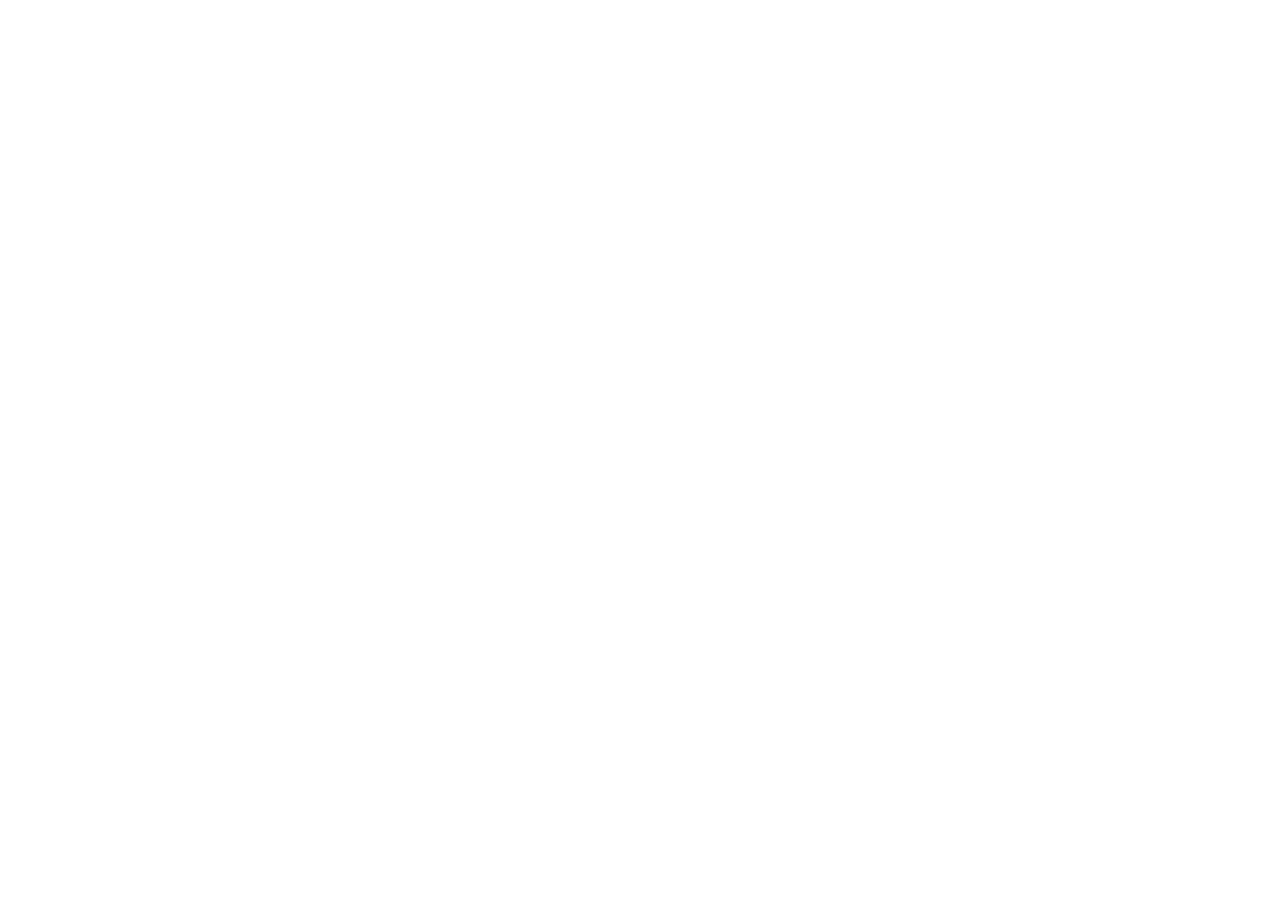
==== index.html @ 69d8c2f5 "Create index.html" ====
<!DOCTYPE html>
<html lang="en">
<head>
    <meta charset="UTF-8">
    <meta name="viewport" content="width=device-width, initial-scale=1.0">
    <title>E.E.T N°2 "Independencia"</title>
</head>
<body>
    
</body>
</html>
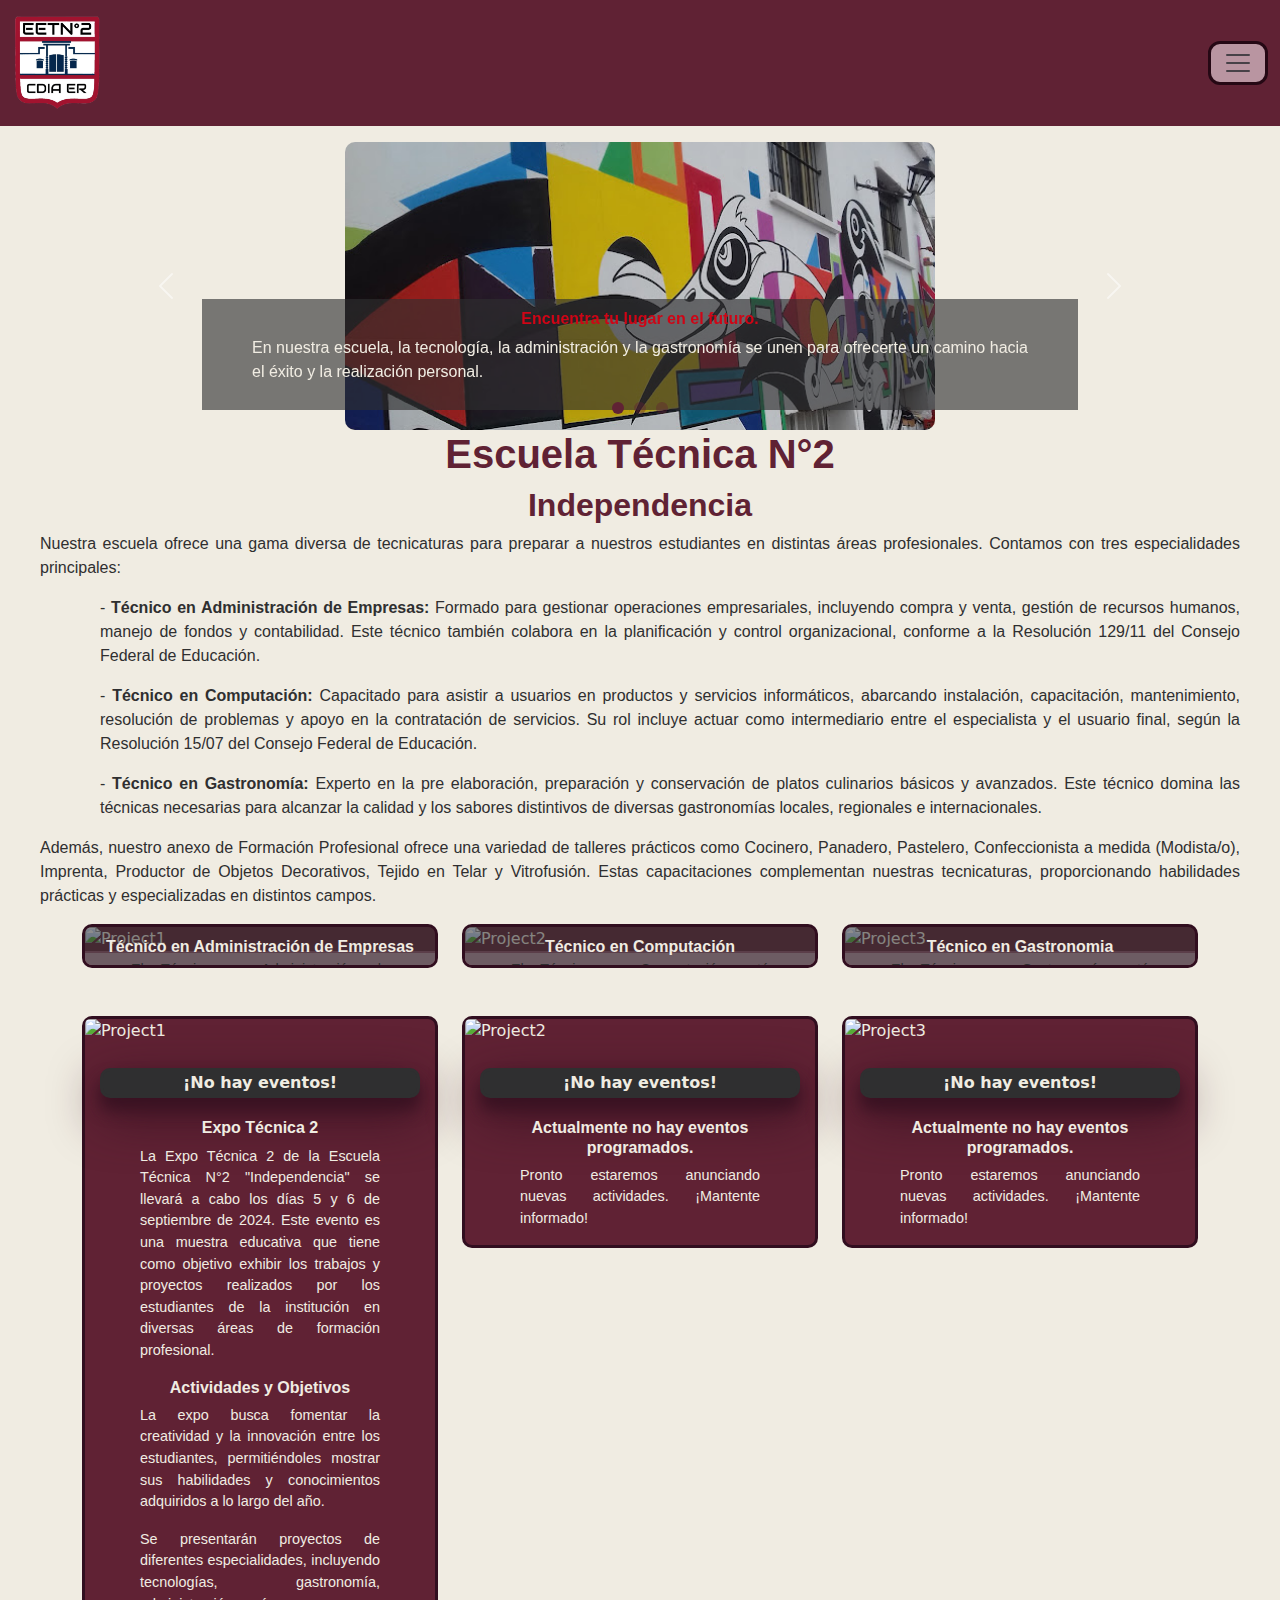
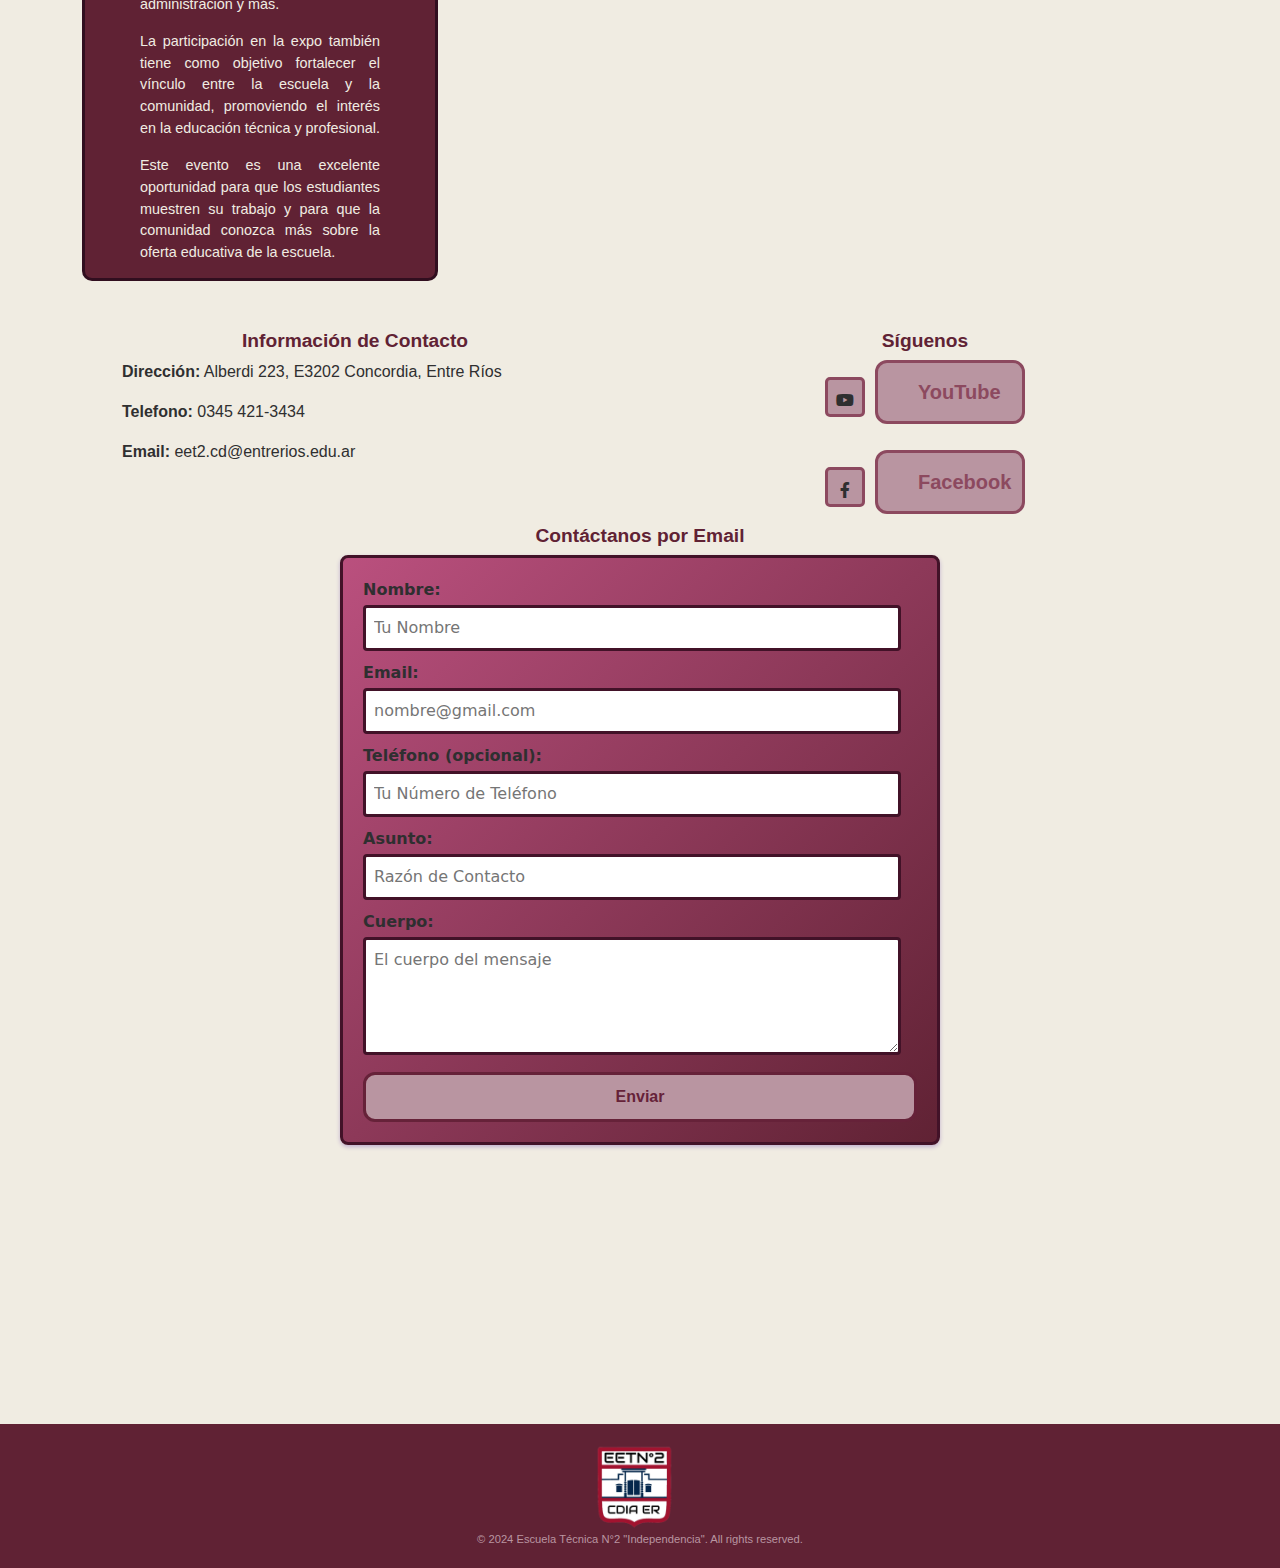
==== commit 24f9fdfa: "Update and rename Index.html to index.html" ====
--- a/index.html
+++ b/index.html
@@ -1,11 +1,258 @@
-<!DOCTYPE html>
-<html lang="en">
-<head>
-    <meta charset="UTF-8">
-    <meta name="viewport" content="width=device-width, initial-scale=1.0">
-    <title>E.E.T N°2 "Independencia"</title>
-</head>
-<body>
-    
-</body>
-</html>
+<!DOCTYPE html>
+<html lang="en">
+<head>
+    <meta charset="UTF-8">
+    <meta name="viewport" content="width=device-width, initial-scale=1.0">
+    <title>E.E.T N°2 "Independencia"</title>
+
+    <link href="https://cdn.jsdelivr.net/npm/bootstrap@5.3.3/dist/css/bootstrap.min.css" rel="stylesheet"
+        integrity="sha384-QWTKZyjpPEjISv5WaRU9OFeRpok6YctnYmDr5pNlyT2bRjXh0JMhjY6hW+ALEwIH" crossorigin="anonymous">
+    <link href="https://cdnjs.cloudflare.com/ajax/libs/font-awesome/5.15.3/css/all.min.css" rel="stylesheet">
+    <link rel="stylesheet" href="./styles.css">
+
+    <link rel="shortcut icon" href="img/icon-school.png">
+    <link rel="icon" href="img/icon-school.png">
+</head>
+
+<body>
+    <header>
+        <nav class="navbar mb-3" data-mdb-sidenav-init class="sidenav" data-mdb-right="true">
+            <div class="container-fluid position-relative">
+                <img src="img/icon-school.png" alt="EET2" class="navbar-brand">
+    
+                <button class="navbar-toggler" type="button" data-bs-toggle="collapse" data-bs-target="#menuitem"
+                    aria-controls="menuitem" aria-expanded="false" aria-label="Toggle navigation">
+                    <span class="navbar-toggler-icon"></span>
+                </button>
+    
+                <div class="collapse position-absolute w-100 mt-3" id="menuitem" style="top: 100%; left: 0;">
+                    <div class="collapsed-content">
+                        <button class="btn btn-primary mb-2 bttnz" data-section="abt">Acerca de</button>
+                        <button class="btn btn-primary mb-2 bttnz" data-section="tecn">Tecnicaturas</button>
+                        <button class="btn btn-primary mb-2 bttnz" data-section="evnts">Eventos</button>
+                        <button class="btn btn-primary mb-2 bttnz" data-section="cntc">Contactos</button>
+                    </div>
+                </div>
+            </div>
+        </nav>
+    </header>    
+
+    <div class="container">
+        <div id="carslpics" class="carousel slide" data-ride="carousel">
+            <ol class="carousel-indicators">
+                <li data-target="#carslpics" data-slide-to="0" class="active"></li>
+                <li data-target="#carslpics" data-slide-to="1"></li>
+                <li data-target="#carslpics" data-slide-to="2"></li>
+            </ol>
+    
+            <div class="carousel-inner">
+                <div class="carousel-item active">
+                    <img class="d-block w-100" src="./img/esc-design1.png" alt="First slide">
+                    <div class="carousel-caption">
+                        <h5 class="carsltitle">Encuentra tu lugar en el futuro.</h5>
+                        <p class="carsltxt">En nuestra escuela, la tecnología, la administración y la gastronomía se unen para ofrecerte un camino hacia el éxito y la realización personal.</p>
+                    </div>
+                </div>
+                <div class="carousel-item">
+                    <img class="d-block w-100" src="./img/esc-design2.png" alt="Second slide">
+                    <div class="carousel-caption">
+                        <h5 class="carsltitle">Encuentra tu lugar en el futuro.</h5>
+                        <p class="carsltxt">En nuestra escuela, la tecnología, la administración y la gastronomía se unen para ofrecerte un camino hacia el éxito y la realización personal.</p>
+                    </div>
+                </div>
+                <div class="carousel-item">
+                    <img class="d-block w-100" src="./img/esc-design3.png" alt="Third slide">
+                    <div class="carousel-caption">
+                        <h5 class="carsltitle">Encuentra tu lugar en el futuro.</h5>
+                        <p class="carsltxt">En nuestra escuela, la tecnología, la administración y la gastronomía se unen para ofrecerte un camino hacia el éxito y la realización personal.</p>
+                    </div>
+                </div>
+            </div>
+    
+            <a class="carousel-control-prev" href="#carslpics" role="button" data-slide="prev">
+                <span class="carousel-control-prev-icon" aria-hidden="true"></span>
+            </a>
+            <a class="carousel-control-next" href="#carslpics" role="button" data-slide="next">
+                <span class="carousel-control-next-icon" aria-hidden="true"></span>
+            </a>
+        </div>
+    </div>    
+
+    <section id="abt">
+        <h1>Escuela Técnica N°2</h1>
+        <h2>Independencia</h2>
+        <p>Nuestra escuela ofrece una gama diversa de tecnicaturas para preparar a nuestros estudiantes en distintas áreas profesionales. Contamos con tres especialidades principales:</p>
+        <p class="specl">- <strong>Técnico en Administración de Empresas:</strong> Formado para gestionar operaciones empresariales, incluyendo compra y venta, gestión de recursos humanos, manejo de fondos y contabilidad. Este técnico también colabora en la planificación y control organizacional, conforme a la Resolución 129/11 del Consejo Federal de Educación.</p>            
+        <p class="specl">- <strong>Técnico en Computación:</strong> Capacitado para asistir a usuarios en productos y servicios informáticos, abarcando instalación, capacitación, mantenimiento, resolución de problemas y apoyo en la contratación de servicios. Su rol incluye actuar como intermediario entre el especialista y el usuario final, según la Resolución 15/07 del Consejo Federal de Educación.</p>    
+        <p class="specl">- <strong>Técnico en Gastronomía:</strong> Experto en la pre elaboración, preparación y conservación de platos culinarios básicos y avanzados. Este técnico domina las técnicas necesarias para alcanzar la calidad y los sabores distintivos de diversas gastronomías locales, regionales e internacionales.</p>
+        <p>Además, nuestro anexo de Formación Profesional ofrece una variedad de talleres prácticos como Cocinero, Panadero, Pastelero, Confeccionista a medida (Modista/o), Imprenta, Productor de Objetos Decorativos, Tejido en Telar y Vitrofusión. Estas capacitaciones complementan nuestras tecnicaturas, proporcionando habilidades prácticas y especializadas en distintos campos.</p>
+    </section>
+
+    <section id="tecn">
+        <div class="container">
+            <div class="row">
+                <div class="col-md-4">
+                    <div class="card custom-card mb-4">
+                        <img src="./img/tecn-TAE.png" class="card-img-top" alt="Project1">
+                        <div class="card-title-overlay">
+                            <h5 class="card-title">Técnico en Administración de Empresas</h5>
+                        </div>
+                        <div class="card-body">
+                            <p class="card-text">El Técnico en Administración de Empresas está capacitado para desarrollar tareas y tomar decisiones programadas en operaciones de compra y venta, gestión de recursos humanos, gestión de fondos y registro contable, colaborando en planificación y control organizacional, y desempeñando un papel clave en la gestión diaria de la empresa.</p>
+                            <a href="./tecAE.html" class="btn btn-primary crdbttnz">Más Información.</a>
+                        </div>
+                    </div>
+                </div>
+                <div class="col-md-4">
+                    <div class="card custom-card mb-4">
+                        <img src="./img/tecn-TC.jpg" class="card-img-top" alt="Project2">
+                        <div class="card-title-overlay">
+                            <h5 class="card-title">Técnico en Computación</h5>
+                        </div>
+                        <div class="card-body">
+                            <p class="card-text">El Técnico en Computación está capacitado para brindar servicios de instalación, capacitación, sistematización, mantenimiento primario y resolución de problemas informáticos, actuando como nexo entre el especialista y el usuario final, y desarrollando habilidades para asistir en la operatoria y contratación de productos o servicios informáticos.</p>
+                            <a href="./tecCO.html" class="btn btn-primary crdbttnz">Más Información.</a>
+                        </div>
+                    </div>
+                </div>
+                <div class="col-md-4">
+                    <div class="card custom-card mb-4">
+                        <img src="./img/tecn-TG.jpg" class="card-img-top" alt="Project3">
+                        <div class="card-title-overlay">
+                            <h5 class="card-title">Técnico en Gastronomia</h5>
+                        </div>
+                        <div class="card-body">
+                            <p class="card-text">El Técnico en Gastronomía está capacitado para desarrollar procesos de pre-elaboración, preparación y conservación de elaboraciones culinarias básicas y avanzadas, aplicando técnicas para conseguir la calidad y estructuras de sabor de gastronomías locales, regionales, nacionales e internacionales, y desempeñando un papel fundamental en la creación de experiencias gastronómicas excepcionales.</p>
+                            <a href="./tecGA.html" class="btn btn-primary crdbttnz">Más Información.</a>
+                        </div>
+                    </div>
+                </div>
+            </div>
+        </div>
+        <br>
+    </section>
+
+    <section id="evnts">
+        <div class="container">
+            <div class="row">
+                <div class="col-md-4">
+                    <div class="card mb-4">
+                        <img src="./img/evnt-expo.png" class="card-img-top" alt="Project1">
+                        <div class="card-body">
+                            <div class="countdown" data-end-time="" id="countdown1">¡No hay eventos!</div>
+                            <h5 class="card-title">Expo Técnica 2</h5>
+                                <p class="card-text">La Expo Técnica 2 de la Escuela Técnica N°2 "Independencia" se llevará a cabo los días 5 y 6 de septiembre de 2024. Este evento es una muestra educativa que tiene como objetivo exhibir los trabajos y proyectos realizados por los estudiantes de la institución en diversas áreas de formación profesional.</p>
+                            <h5 class="card-title">Actividades y Objetivos</h5>
+                                <p class="card-text">La expo busca fomentar la creatividad y la innovación entre los estudiantes, permitiéndoles mostrar sus habilidades y conocimientos adquiridos a lo largo del año.</p>
+                                <p class="card-text">Se presentarán proyectos de diferentes especialidades, incluyendo tecnologías, gastronomía, administración y más.</p>
+                                <p class="card-text">La participación en la expo también tiene como objetivo fortalecer el vínculo entre la escuela y la comunidad, promoviendo el interés en la educación técnica y profesional.</p>
+                                <p class="card-text">Este evento es una excelente oportunidad para que los estudiantes muestren su trabajo y para que la comunidad conozca más sobre la oferta educativa de la escuela.</p>
+                        </div>
+                    </div>
+                </div>
+                <div class="col-md-4">
+                    <div class="card mb-4">
+                        <img src="./img/evnt-none.png" class="card-img-top" alt="Project2">
+                        <div class="card-body">
+                            <div class="countdown" data-end-time="" id="countdown2">¡No hay eventos!</div>
+                            <h5 class="card-title">Actualmente no hay eventos programados. </h5>
+                            <p class="card-text">Pronto estaremos anunciando nuevas actividades. ¡Mantente informado!</p>
+                        </div>
+                    </div>
+                </div>
+                <div class="col-md-4">
+                    <div class="card mb-4">
+                        <img src="./img/evnt-none2.png" class="card-img-top" alt="Project3">
+                        <div class="card-body">
+                            <div class="countdown" data-end-time="" id="countdown3">¡No hay eventos!</div>
+                            <h5 class="card-title">Actualmente no hay eventos programados. </h5>
+                            <p class="card-text">Pronto estaremos anunciando nuevas actividades. ¡Mantente informado!</p>
+                        </div>
+                    </div>
+                </div>
+            </div>
+        </div>
+        <br>
+    </section>
+    
+    <section id="cntc">
+        <div class="container">
+            <div class="row">
+                <div class="col-md-6">
+                    <h4>Información de Contacto</h4>
+                    <p><b>Dirección:</b> Alberdi 223, E3202 Concordia, Entre Ríos</p>
+                    <p><b>Telefono:</b> 0345 421-3434</p>
+                    <p><b>Email:</b> eet2.cd@entrerios.edu.ar</p>
+                </div>
+
+                <div class="col-md-6 text-center">
+                    <h4>Síguenos</h4>
+                    <div class="d-flex flex-column align-items-center">
+                        <div class="d-flex align-items-center mb-3">
+                            <div class="icon-box">
+                                <i class="fab fa-youtube"></i>
+                            </div>
+                            <a href="https://youtube.com/@tecnican2independencia382?si=Id3htzcgvHBEQJHn"
+                                class="btn btn-primary social-btn cntcbttnz" target="_blank">
+                                YouTube
+                            </a>
+                        </div>
+                        <div class="d-flex align-items-center">
+                            <div class="icon-box">
+                                <i class="fab fa-facebook-f"></i>
+                            </div>
+                            <a href="https://www.facebook.com/p/Escuela-De-Educación-Técnica-2-Independencia-100064268132995/"
+                                class="btn btn-primary social-btn cntcbttnz" target="_blank">
+                                Facebook
+                            </a>
+                        </div>
+                    </div>
+                </div>
+            </div>
+        </div>
+        
+        <div class="wrapper">
+            <div class="content">
+                <h4>Contáctanos por Email</h4>
+                <form id="contactForm" action="#" method="POST">
+                    <label for="name">Nombre:</label>
+                    <input type="text" id="name" name="name" placeholder="Tu Nombre" pattern="^[a-zA-Z\s]{2,50}$"
+                        title="Por favor añada un nombre valido." required><br>
+        
+                    <label for="email">Email:</label>
+                    <input type="email" id="email" name="email" placeholder="nombre@gmail.com"
+                        pattern="[a-z0-9._%+-]+@gmail\.com$" title="Por favor añada un email valido" required><br>
+        
+                    <label for="phone">Teléfono (opcional):</label>
+                    <input type="text" id="phone" name="phone" placeholder="Tu Número de Teléfono" pattern="^\+?[0-9]{10,15}$"
+                        title="Por favor añada un número de teléfono valido."><br>
+        
+                    <label for="sbjct">Asunto:</label>
+                    <input type="text" id="sbjct" name="sbjct" placeholder="Razón de Contacto" pattern=".{2,100}"
+                        title="El mínimo de caracteres es de 2" required><br>
+        
+                    <label for="msg">Cuerpo:</label>
+                    <textarea id="msg" name="msg" rows="4" placeholder="El cuerpo del mensaje" minlength="50"
+                        title="El mínimo de caracteres es de 50" required></textarea><br>
+        
+                    <button type="submit" class="frmbttnz">Enviar</button>
+                </form>
+            </div>
+        </div>        
+    </section>
+
+    <footer>
+        <img src="img/icon-school.png" alt="Logo" id="logo">
+        <p>&copy; 2024 Escuela Técnica N°2 "Independencia". All rights reserved.</p>
+        <button onclick="topFunction()" id="back-to-top" title="Go to top">&uarr;</button>
+    </footer>
+</div>
+
+
+    <script src="script.js"></script>
+    <script src="https://code.jquery.com/jquery-3.5.1.slim.min.js"></script>
+    <script src="https://cdn.jsdelivr.net/npm/@popperjs/core@2.9.2/dist/umd/popper.min.js"></script>
+    <script src="https://stackpath.bootstrapcdn.com/bootstrap/4.5.2/js/bootstrap.min.js"></script>
+    <script src="https://cdn.jsdelivr.net/npm/bootstrap@5.3.3/dist/js/bootstrap.bundle.min.js"></script>
+</body>
+</html>
--- a/styles.css
+++ b/styles.css
@@ -0,0 +1,591 @@
+/* Header + NavBar Style */
+.container-fluid {
+    background-color: #602234;
+}
+
+.navbar-toggler {
+    background-color: #b995a1;
+    border: 3px solid #250814;
+    border-radius: 12px;
+    color: #602234;
+}
+
+.navbar-toggler:hover {
+    background-color: #f0c2df;
+    border: 3px solid #b995a1;
+    border-radius: 12px;
+    color: #b995a1;
+    box-shadow: 0 12px 16px 0 #250814, 0 17px 50px 0 #250814;
+    transition-duration: 0.4s;
+}
+
+.navbar {
+    z-index: 1000;
+    display: flex;
+    justify-content: space-between;
+    align-items: center;
+}
+
+header {
+    background-color: #602234;
+}
+
+.navbar-brand {
+    height: 110px;
+    width: auto;
+}
+
+.navbar-toggler {
+    position: relative;
+}
+
+.collapsed-content {
+    background-color: #602234;
+    padding: 10px;
+    margin-top: 0;
+    border: 3px solid #361025;
+    border-radius: 12px;
+    position: absolute;
+    top: 100%;
+    right: 0;
+    width: 550px;
+    height: auto;
+    box-shadow: 0 12px 16px rgba(0, 0, 0, 0.2);
+    text-align: center;
+}
+
+.collapsed-content .btn {
+    display: block;
+    width: 80%; 
+    margin: 10px auto;
+}
+
+@media (max-width: 768px) {
+    .collapsed-content {
+        width: 100%;
+        right: 0;
+    }
+
+    .collapsed-content .btn {
+        width: 90%;
+    }
+}
+
+.bttnz {
+    background-color: #b995a1;
+    border: 3px solid #250814;
+    border-radius: 12px;
+    color: #602234;
+    padding: 14px 40px;
+    text-align: center;
+    text-decoration: none;
+    font-family: 'Trebuchet MS', 'Lucida Sans Unicode', 'Lucida Grande', 'Lucida Sans', Arial, sans-serif;
+    font-weight: bold;
+    display: inline-block;
+    font-size: 20px;
+}
+
+.bttnz:hover {
+    background-color: #f0c2df;
+    border: 3px solid #b995a1;
+    border-radius: 12px;
+    color: #b995a1;
+    box-shadow: 0 12px 16px 0 #250814, 0 17px 50px 0 #250814;
+    transition-duration: 0.4s;
+}
+
+.bttnz.active {
+    background-color: #250814 !important;
+    border-color: #b995a1 !important;
+    color: #b995a1 !important;
+}
+
+@media (max-width: 768px) {
+    .bttnz {
+        display: block;
+        width: 100%;
+        text-align: center;
+        margin-bottom: 10px;
+    }
+}
+
+/* Body Style */
+body {
+    background-color: #f0ece2;
+    color: #2f2f30;
+    margin: 0;
+    padding: 0;
+    height: 100%;
+    position: relative;
+}
+
+h1,
+h2,
+h3,
+h4,
+h5 {
+    color: #602234;
+    font-family: 'Trebuchet MS', 'Lucida Sans Unicode', 'Lucida Grande', 'Lucida Sans', Arial, sans-serif;
+    font-weight: bold;
+    text-align: center;
+}
+
+h1 {
+    font-size: 2.5rem;
+}
+
+h2 {
+    font-size: 2rem;
+}
+
+h3 {
+    font-size: 1.5rem;
+}
+
+h4 {
+    font-size: 1.2rem;
+}
+
+h5 {
+    font-size: 1rem;
+}
+
+p {
+    color: #2f2f30;
+    font-size: 1rem;
+    text-align: justify;
+    font-family: 'Trebuchet MS', 'Lucida Sans Unicode', 'Lucida Grande', 'Lucida Sans', Arial, sans-serif;
+    margin-left: 40px;
+    margin-right: 40px;
+}
+
+.specl {
+    color: #2f2f30;
+    font-size: 1rem;
+    text-align: justify;
+    font-family: 'Trebuchet MS', 'Lucida Sans Unicode', 'Lucida Grande', 'Lucida Sans', Arial, sans-serif;
+    margin-left: 100px;
+    margin-right: 40px;
+}
+
+.hlight {
+    color: #602234;
+    font-size: 1rem;
+    text-align: justify;
+    font-family: 'Trebuchet MS', 'Lucida Sans Unicode', 'Lucida Grande', 'Lucida Sans', Arial, sans-serif;
+
+}
+
+@media (max-width: 768px) {
+    .specl {
+        margin-left: 40px;
+        margin-right: 40px;
+    }
+}
+
+/* Carousel */
+.carousel-caption {
+    background-color: #2f2f309f;
+    padding: 10px;
+    bottom: 20px; 
+    left: 120px; 
+    right: 120px;
+    text-align: center;
+}
+
+.carousel-item img {
+    border: none;
+    border-radius: 10px;
+    max-height: auto;
+    max-width: 590px;
+    display: block;
+    margin: 0 auto;
+}
+
+.carousel-indicators {
+    list-style: none;
+    padding-left: 0;
+}
+
+.carousel-indicators li {
+    background-color: #60223369;
+    border-radius: 50%;
+    width: 12px;
+    height: 12px;
+    margin: 0 5px;
+    visibility: visible;
+    border: none;
+}
+
+.carousel-indicators .active {
+    background-color: #602234;
+}
+
+@media (max-width: 768px) {
+    .carousel-caption {
+        font-size: 5px;
+        bottom: 5px;
+        left: 10px; 
+        right: 10px;
+    }
+
+    .carsltitle {
+        font-size: 15px;
+    }
+    
+    .carsltxt {
+        font-size: 10px;
+    }
+}
+
+.carsltitle {
+    color: #cf0516;
+}
+
+.carsltxt {
+    color: #f0ece2;
+}
+
+/* Tect Card */
+.custom-card {
+    position: relative;
+    overflow: hidden;
+    transition: height 0.3s ease;
+}
+
+.custom-card .card-text {
+    color: #2f2f30;
+}
+
+.custom-card .card-img-top {
+    display: block;
+    width: 100%;
+    transition: transform 0.3s ease;
+}
+
+.custom-card .card-title-overlay {
+    position: absolute;
+    top: 0;
+    left: 0;
+    width: 100%;
+    background-color: #2f2f308d;
+    color: #f0ece2;
+    padding: 10px;
+    text-align: center;
+    z-index: 1;
+}
+
+.custom-card .card-body {
+    position: relative;
+    top: 0;
+    left: 0;
+    width: 100%;
+    background-color: #b995a1;
+    padding: 6px;
+    border-top: 2px solid #915267;
+    max-height: 0;
+    overflow: hidden;
+    transition: max-height 0.3s ease;
+}
+
+.custom-card:hover .card-body {
+    max-height: 1000px;
+}
+
+.crdbttnz {
+    margin-top: 10px;
+}
+
+.card:not(.custom-card) .card-body {
+    display: block;
+    position: static;
+    border-top: none;
+    padding: 15px;
+    background-color: transparent;
+}
+
+/* Card */
+.card {
+    background-color: #602234;
+    color: #f0ece2;
+    border: 3px solid #310e1f;
+    border-radius: 10px;
+    transition: transform 0.3s ease;
+}
+
+.card p {
+    color: #f0ece2;
+}
+
+.card:hover {
+    transform: scale(1.05);
+    transition: transform 0.3s ease;
+    box-shadow: 0 4px 8px #bda0a2;
+}
+
+.card-text {
+    font-size: 0.9rem;
+}
+
+.crdbttnz {
+    background-color: #602234;
+    border: 3px solid #2d0c1b;
+    border-radius: 12px;
+    color: #f0ece2;
+    padding: 10px 35px;
+    text-align: center;
+    text-decoration: none;
+    font-family: 'Trebuchet MS', 'Lucida Sans Unicode', 'Lucida Grande', 'Lucida Sans', Arial, sans-serif;
+    font-weight: bold;
+    display: inline-block;
+    font-size: 15px;
+    transition-duration: 0.4s;
+}
+
+.crdbttnz:hover {
+    background-color: #f0c2df;
+    border: 3px solid #b995a1;
+    border-radius: 12px;
+    color: #a14e69;
+    box-shadow: 0 12px 16px 0 #816070, 0 17px 50px 0 #816070;
+    transition-duration: 0.4s;
+}
+
+.crdbttnz.active {
+    background-color: #50172f !important;
+    border-color: #1d0717 !important;
+    color: #b995a1 !important;
+}
+
+/* Countdown */
+.countdown {
+    font-size: 16px;
+    color: #f0ece2;
+    font-weight: bold;
+    text-align: center;
+    margin-top: 10px;
+    margin-bottom: 20px;
+    background-color: #2f2f30;
+    border: 3px solid #2f2f30;
+    border-radius: 10px;
+    display: block;
+    box-shadow: 0 12px 16px 0 #391222, 0 17px 50px 0 #391222;
+}
+
+/* Contact Info */
+.cntcbttnz {
+    width: 150px;
+    background-color: #b995a1;
+    border: 3px solid #8c495f;
+    border-radius: 12px;
+    color: #8c495f;
+    padding: 14px 40px;
+    text-align: center;
+    text-decoration: none;
+    font-family: 'Trebuchet MS', 'Lucida Sans Unicode', 'Lucida Grande', 'Lucida Sans', Arial, sans-serif;
+    font-weight: bold;
+    display: inline-block;
+    font-size: 20px;
+    margin-bottom: 10px;
+}
+
+.cntcbttnz:hover {
+    background-color: #f0c2df;
+    border: 3px solid #b995a1;
+    border-radius: 12px;
+    color: #b995a1;
+    transform: scale(1.05);
+    transition: transform 0.3s ease;
+    box-shadow: 0 4px 8px #b5a1a2;
+}
+
+.cntcbttnz.active {
+    background-color: #602234 !important;
+    border-color: #341020 !important;
+    color: #f0ece2 !important;
+}
+
+.icon-box {
+    display: inline-block;
+    margin-right: 10px;
+    vertical-align: middle;
+}
+
+.icon-box i {
+    display: inline-block;
+    width: 40px;
+    height: 40px;
+    line-height: 40px;
+    text-align: center;
+    background-color: #b995a1;
+    border: 3px solid #8c495f;
+    border-radius: 5px;
+}
+
+.icon-box i:hover {
+    cursor: pointer;
+}
+
+.icon-box:hover~.cntcbttnz {
+    background-color: #f0c2df;
+    border: 3px solid #b995a1;
+    border-radius: 12px;
+    color: #b995a1;
+    transform: scale(1.05);
+    transition: transform 0.3s ease;
+    box-shadow: 0 4px 8px #b5a1a2;
+}
+
+.icon-box:active~.cntcbttnz {
+    background-color: #602234 !important;
+    border-color: #341020 !important;
+    color: #f0ece2 !important;
+}
+
+@media screen and (min-width: 768px) and (max-width: 991px) {
+    .clumn1, .clumn2 {
+        margin-bottom: 0;
+    }
+
+    .col-md-3 {
+        max-width: 45%;
+        margin: 0 5%;
+        display: inline-block;
+        vertical-align: top;
+    }
+}
+
+#contactForm {
+    max-width: 600px;
+    width: 90%;
+    margin: 0 auto;
+    padding: 20px;
+    background: linear-gradient(135deg, #ba507e, #602234);
+    border: 3px solid #421228;
+    border-radius: 8px;
+    box-shadow: 0 2px 4px #c1afce;
+}
+
+#contactForm label {
+    display: block;
+    margin-bottom: 3px;
+    font-weight: bold;
+}
+
+#contactForm input[type="text"],
+#contactForm input[type="email"],
+#contactForm textarea {
+    width: calc(100% - 16px);
+    padding: 8px;
+    margin-bottom: 10px;
+    border: 3px solid #421228;
+    border-radius: 4px;
+    box-sizing: border-box;
+}
+
+#contactForm button[type="submit"] {
+    width: 100%;
+    padding: 10px;
+    background-color: #b995a1;
+    color: #662239;
+    border: 3px solid #662239;
+    border-radius: 12px;
+    cursor: pointer;
+    transition: background-color 0.3s;
+    font-family: 'Trebuchet MS', 'Lucida Sans Unicode', 'Lucida Grande', 'Lucida Sans', Arial, sans-serif;
+    font-weight: bold;
+}
+
+#contactForm button[type="submit"]:hover {
+    background-color: #f0c2df;
+    border: 3px solid #b995a1;
+    border-radius: 12px;
+    color: #b995a1;
+    box-shadow: 0 12px 16px 0 #481832, 0 17px 50px 0 #481832;
+    transition-duration: 0.4s;
+}
+
+@media screen and (max-width: 600px) {
+    #contactForm button[type="submit"] {
+        font-size: 16px;
+    }
+}
+
+@media screen and (max-width: 400px) {
+    #contactForm {
+        padding: 10px;
+    }
+
+    #contactForm input[type="text"],
+    #contactForm input[type="email"],
+    #contactForm textarea {
+        padding: 6px;
+    }
+
+    #contactForm button[type="submit"] {
+        padding: 8px;
+    }
+}
+
+/* Footer Style */
+.wrapper {
+    display: flex;
+    flex-direction: column;
+    min-height: 100vh;
+}
+
+.content {
+    flex: 1;
+    margin-bottom: 20px;
+}
+
+footer {
+    background-color: #602234;
+    color: #b995a1;
+    text-align: center;
+    padding: 20px;
+    font-family: 'Trebuchet MS', 'Lucida Sans Unicode', 'Lucida Grande', 'Lucida Sans', Arial, sans-serif;
+    width: 100vw;
+    box-sizing: border-box;
+    margin-left: calc(-50vw + 50%);
+    margin-right: calc(-50vw + 50%);
+}
+
+footer p {
+    margin: 0;
+    text-align: center;
+    color: #b995a1;
+    font-family: 'Trebuchet MS', 'Lucida Sans Unicode', 'Lucida Grande', 'Lucida Sans', Arial, sans-serif;
+    font-size: 0.7rem;
+}
+
+#back-to-top {
+    display: none;
+    position: fixed;
+    bottom: 20px;
+    right: 20px;
+    z-index: 99;
+    background-color: #9b304e;
+    color: #ff76b6;
+    border: 2px solid #310d1c;
+    border-radius: 50%;
+    width: 40px;
+    height: 40px;
+    font-size: 30px;
+    line-height: 40px;
+    text-align: center;
+    cursor: pointer;
+}
+
+#back-to-top:hover {
+    background-color: #d34a71;
+    color: #f0c2df;
+    border: 2px solid #602234;
+}
+
+#logo {
+    width: 80px;
+    height: auto;
+    vertical-align: middle;
+    margin-right: 10px;
+}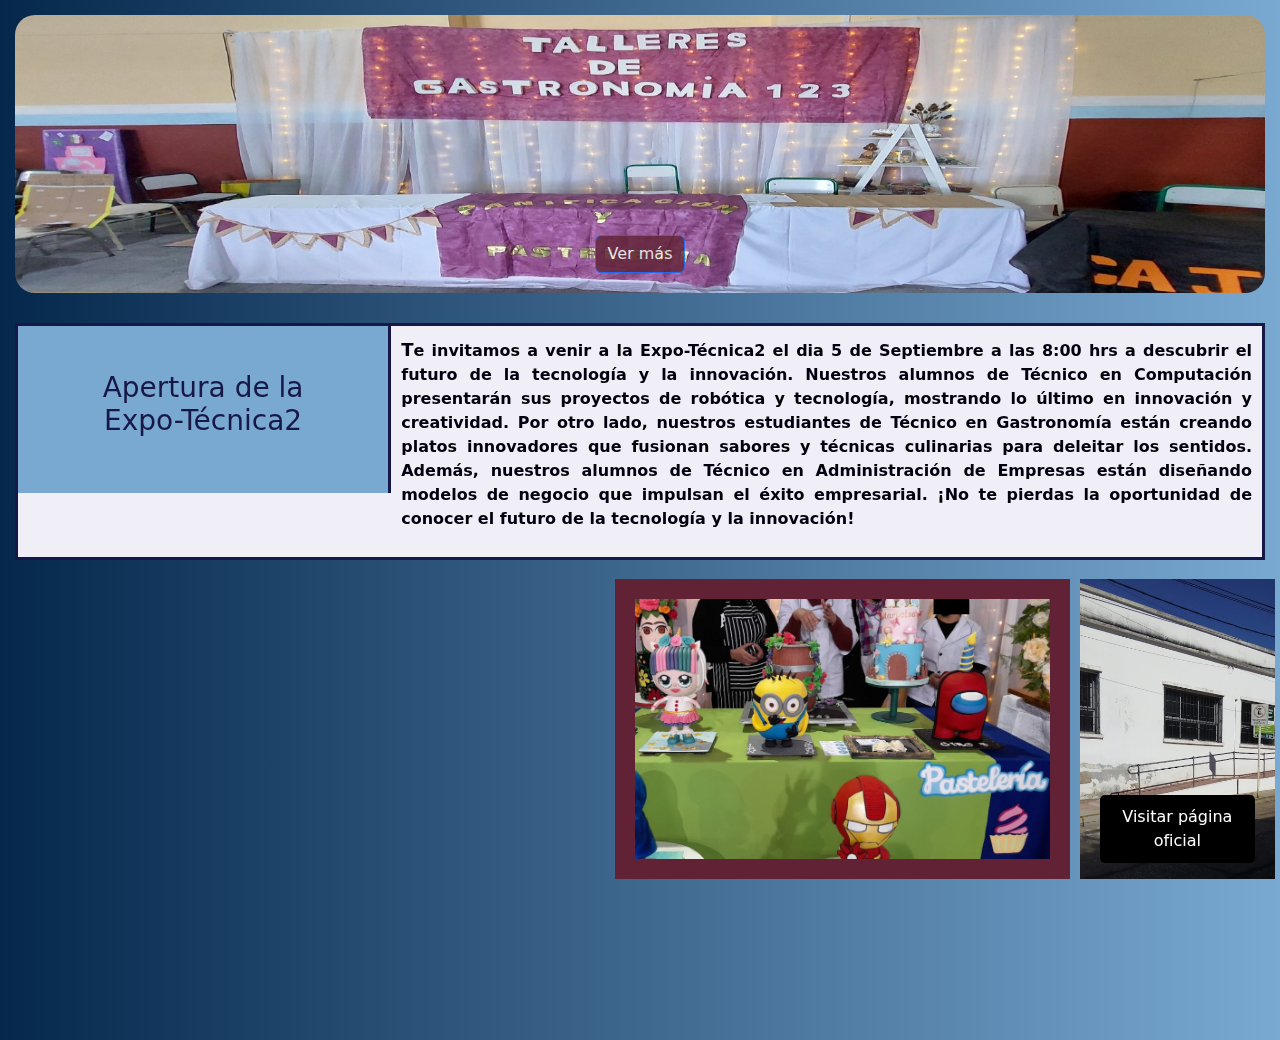
==== commit a44ef8e3: "Update index.html" ====
--- a/index.html
+++ b/index.html
@@ -12,6 +12,15 @@
 
     <link rel="shortcut icon" href="img/icon-school.png">
     <link rel="icon" href="img/icon-school.png">
+
+    <script>
+        document.addEventListener('DOMContentLoaded', function() {
+            if (!localStorage.getItem('hasVisited')) {
+                localStorage.setItem('hasVisited', 'true');
+                window.location.href = 'landing.html';
+            }
+        });
+    </script>
 </head>
 
 <body>
--- a/styles.css
+++ b/styles.css
@@ -250,15 +250,13 @@
 .custom-card {
     position: relative;
     overflow: hidden;
+    display: flex;
+    flex-direction: column;
+    height: 150px;
     transition: height 0.3s ease;
 }
 
-.custom-card .card-text {
-    color: #2f2f30;
-}
-
 .custom-card .card-img-top {
-    display: block;
     width: 100%;
     transition: transform 0.3s ease;
 }
@@ -270,16 +268,12 @@
     width: 100%;
     background-color: #2f2f308d;
     color: #f0ece2;
-    padding: 10px;
+    padding: 5px;
     text-align: center;
     z-index: 1;
 }
 
 .custom-card .card-body {
-    position: relative;
-    top: 0;
-    left: 0;
-    width: 100%;
     background-color: #b995a1;
     padding: 6px;
     border-top: 2px solid #915267;
@@ -288,6 +282,10 @@
     transition: max-height 0.3s ease;
 }
 
+.custom-card:hover {
+    height: auto;
+}
+
 .custom-card:hover .card-body {
     max-height: 1000px;
 }
@@ -296,12 +294,20 @@
     margin-top: 10px;
 }
 
-.card:not(.custom-card) .card-body {
-    display: block;
-    position: static;
-    border-top: none;
-    padding: 15px;
-    background-color: transparent;
+.row {
+    display: flex;
+    flex-wrap: wrap;
+}
+
+.col-md-4 {
+    display: flex;
+    margin-bottom: 1rem;
+}
+
+.custom-card {
+    flex: 1;
+    display: flex;
+    flex-direction: column;
 }
 
 /* Card */
@@ -325,6 +331,8 @@
 
 .card-text {
     font-size: 0.9rem;
+    margin-left: 5px;
+    margin-right: 5px;
 }
 
 .crdbttnz {
@@ -588,4 +596,4 @@
     height: auto;
     vertical-align: middle;
     margin-right: 10px;
-}+}
